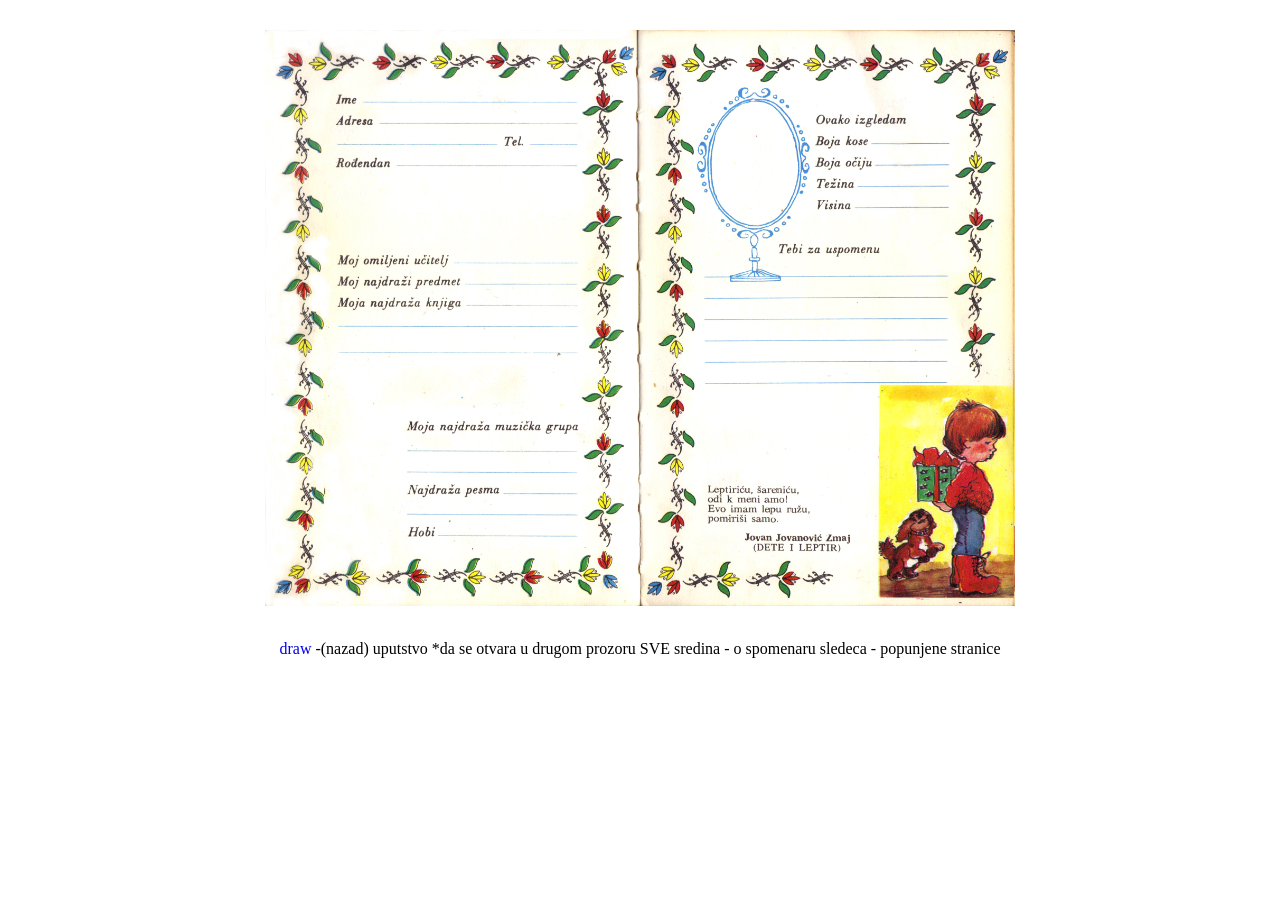
==== strana.html @ e7cef531 "Add files via upload" ====
<!DOCTYPE html>
<html lang="en">
  <head>
  
    <link rel="stylesheet" type="text/css" href="style.css">
    <meta charset="utf-8" />
    <meta name="viewport" content="width=device-width, initial-scale=1">
    
    <title>spomenar</title>
    <link rel="shortcut icon" type="image/ico" href="img/favicon.ico">
    
     <link rel="preconnect" href="https://fonts.googleapis.com">
     <link rel="preconnect" href="https://fonts.gstatic.com" crossorigin>
     <link href="https://fonts.googleapis.com/css2?family=Source+Serif+Pro:ital,wght@0,300;0,400;1,400&display=swap" rel="stylesheet">
 
  </head>
  
  <body>

     <div class="spomenar">
     <img class="single-image" src="img/str.jpg">
     </div>
      
      <div class="footer">
          <a href="draw.html">draw</a>
      -(nazad) uputstvo *da se otvara u drugom prozoru SVE
        sredina - o spomenaru 
      sledeca - popunjene stranice
      </div>
 

  <script src="sketch.js"></script>
  </body>

</html>
---- style.css ----
html, body {
  margin: 0;
  padding:0;
}

body {
  text-align: center;
  background-color:white;
}


.vlasnik img{
    width: 50vw;
    height: auto;
    padding-top: 5%;
}


.ram img {
    width: 50vw;
    height: auto;
    padding-top: 5%;
}

.ram1 img {
    width: 50vw;
    height: auto;
    padding: 50px;
}

.spomenar img{
    width: auto;
    height: 45vw;
    padding: 30px;
}


.draw {
    padding-top: 5%;
}


/* logo */

#logo {
  font-family: 'Source Serif Pro', serif;
  font-style: italic;
  font-weight: 400;
  font-size: 24px; 
  color: black;
}


#logo a:visited{
    text-decoration: none;
    color: black;
}

/* navigacija */

a{
  text-decoration: none;
}

#nav {
  position:static;
  background-color: white;
  top: 0;
  display: flex;
  justify-content: space-between; 
  margin: 0;
  padding: 25px;
}

#nav ul {
  margin: 0;
  padding: 5px;
  list-style-type: none;
  display: flex;
  justify-content: space-between;
}

#nav ul li {
  padding: 0 20px;
}

#nav ul li a {
  font-family: 'Source Serif Pro', serif;
  font-style: italic;
  font-weight: 400;
  font-size: 24px;
  text-decoration: none;
  color: black;
}

/* projekat txt */

.opis {
    font-family: 'Source Serif Pro', serif;
    font-weight: 900;
    font-style: italic;
    font-size: 24px;
    padding-top: 15px;
    color: #191919;
    margin: 300px;
    
    
}

.opis2 {
    font-family: 'Source Sans Pro', sans-serif;
    font-weight: 300;
    font-size: 18px;
    margin: 100px;
}
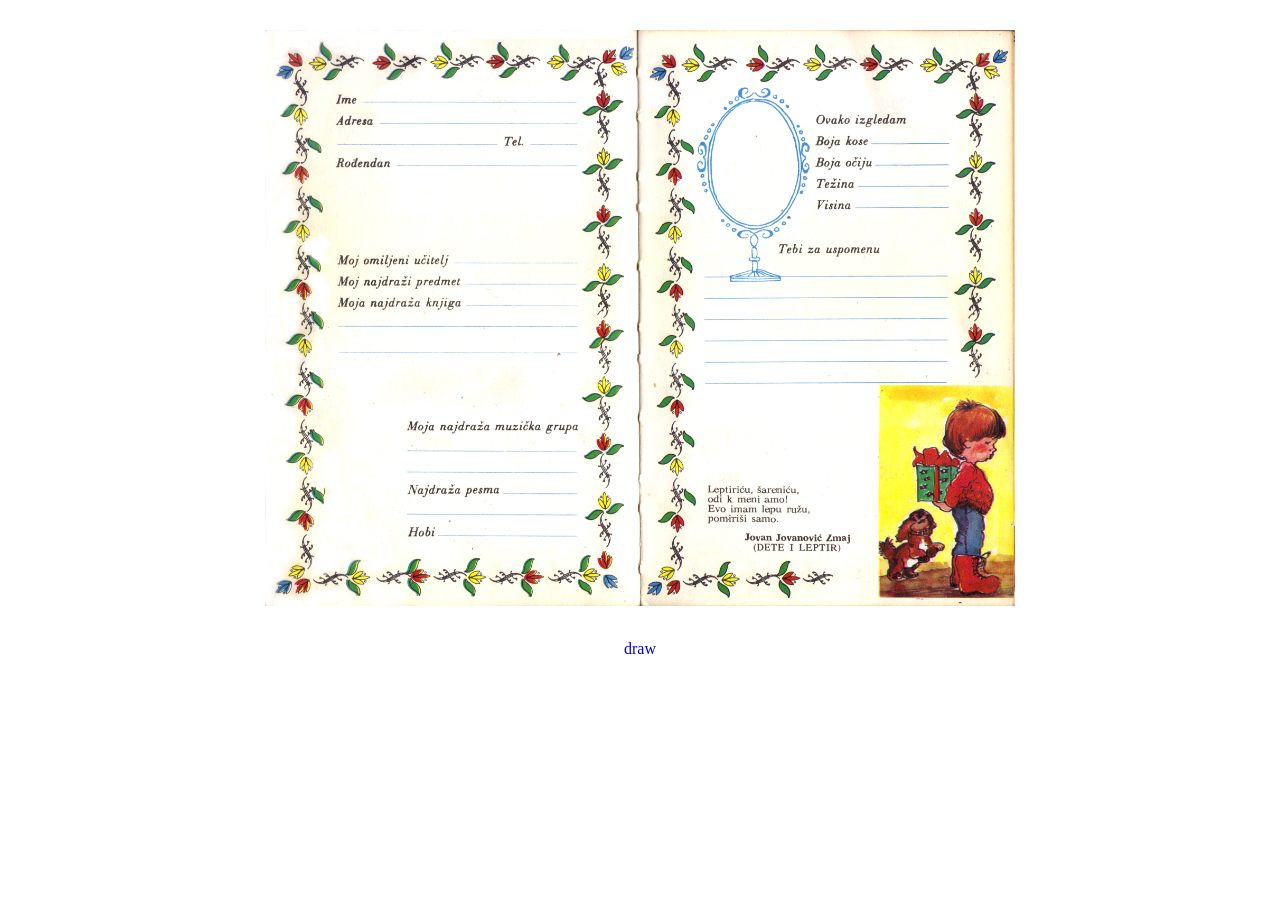
==== commit 1d1385df: "Update strana.html" ====
--- a/strana.html
+++ b/strana.html
@@ -23,9 +23,6 @@
       
       <div class="footer">
           <a href="draw.html">draw</a>
-      -(nazad) uputstvo *da se otvara u drugom prozoru SVE
-        sredina - o spomenaru 
-      sledeca - popunjene stranice
       </div>
  
 
@@ -33,4 +30,4 @@
   </body>
 
 </html>
- + 
